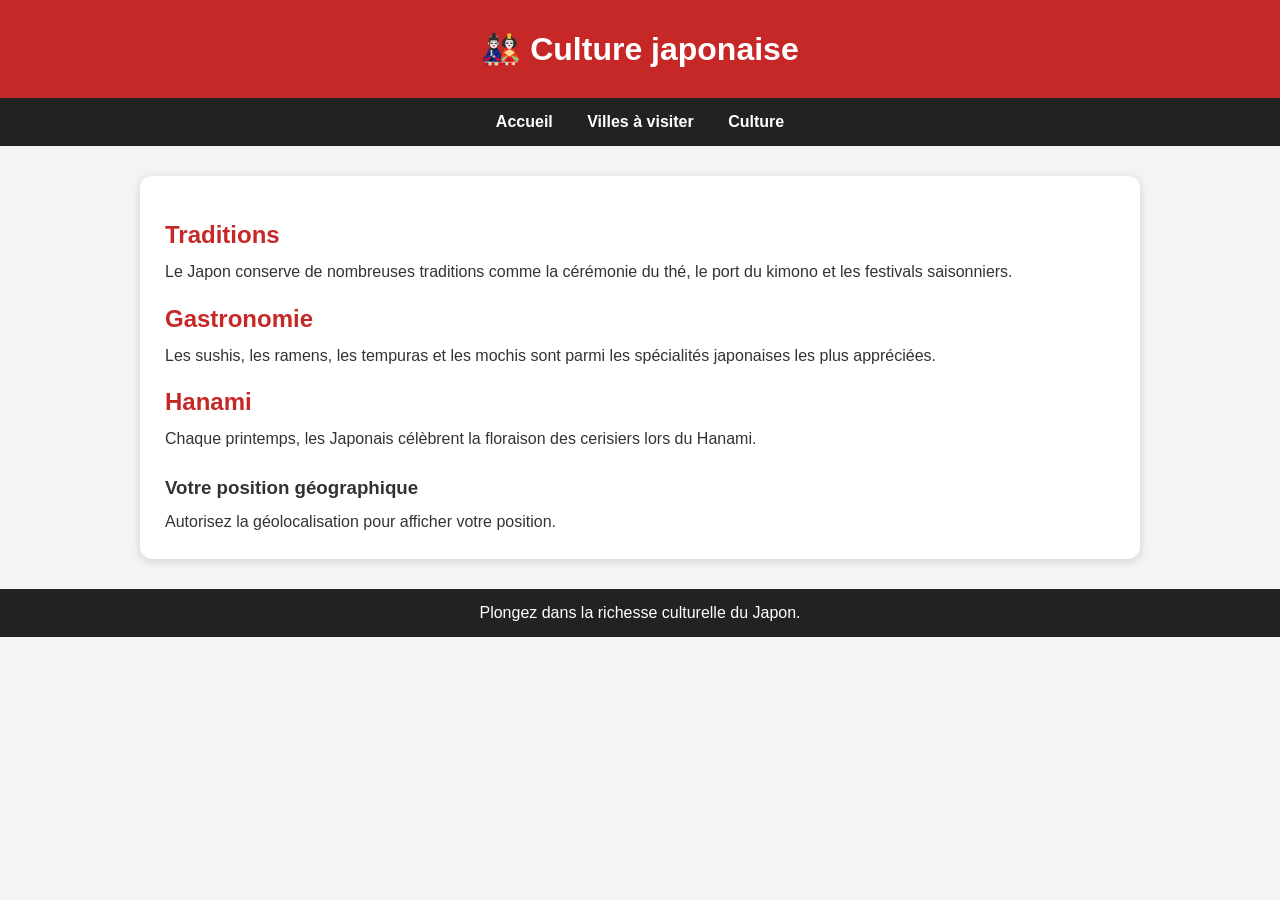
==== culture.html @ 17e1e1f4 "Add files via upload" ====
<!DOCTYPE html>
<html lang="fr">
<head>
    <meta charset="UTF-8">
    <meta name="viewport" content="width=device-width, initial-scale=1.0">
    <title>Culture japonaise</title>
    <link rel="stylesheet" href="style.css">
</head>
<body>

<header>
    <h1>🎎 Culture japonaise</h1>
</header>

<nav>
    <a href="index.html">Accueil</a>
    <a href="villes.html">Villes à visiter</a>
    <a href="culture.html">Culture</a>
</nav>

<main>
    <section class="card">
        <h2>Traditions</h2>
        <p>
            Le Japon conserve de nombreuses traditions comme la cérémonie
            du thé, le port du kimono et les festivals saisonniers.
        </p>

        <h2>Gastronomie</h2>
        <p>
            Les sushis, les ramens, les tempuras et les mochis sont parmi
            les spécialités japonaises les plus appréciées.
        </p>

        <h2>Hanami</h2>
        <p>
            Chaque printemps, les Japonais célèbrent la floraison des
            cerisiers lors du Hanami.
        </p>

        <h3>Votre position géographique</h3>
        <p id="geo">
            Autorisez la géolocalisation pour afficher votre position.
        </p>
    </section>
</main>

<footer>
    <p>Plongez dans la richesse culturelle du Japon.</p>
</footer>

<script>
if (navigator.geolocation) {
    navigator.geolocation.getCurrentPosition(function(position) {
        document.getElementById("geo").innerHTML =
            "Latitude : " + position.coords.latitude.toFixed(4) +
            "<br>Longitude : " + position.coords.longitude.toFixed(4);
    });
}
</script>

</body>
</html>
---- style.css ----
*{
    margin:0;
    padding:0;
    box-sizing:border-box;
}

body{
    font-family:Arial, sans-serif;
    background:#f4f4f4;
    color:#333;
}

header{
    background:#c62828;
    color:white;
    text-align:center;
    padding:30px;
}

nav{
    background:#222;
    text-align:center;
    padding:15px;
}

nav a{
    color:white;
    text-decoration:none;
    margin:0 15px;
    font-weight:bold;
}

nav a:hover{
    color:#ffd54f;
}

main{
    width:90%;
    max-width:1000px;
    margin:30px auto;
}

.card{
    background:white;
    padding:25px;
    border-radius:12px;
    box-shadow:0 2px 10px rgba(0,0,0,0.15);
}

.card h2{
    margin-top:20px;
    color:#c62828;
}

.card h3{
    margin-top:25px;
}

.card p{
    margin-top:10px;
    line-height:1.6;
}

footer{
    margin-top:30px;
    background:#222;
    color:white;
    text-align:center;
    padding:15px;
}
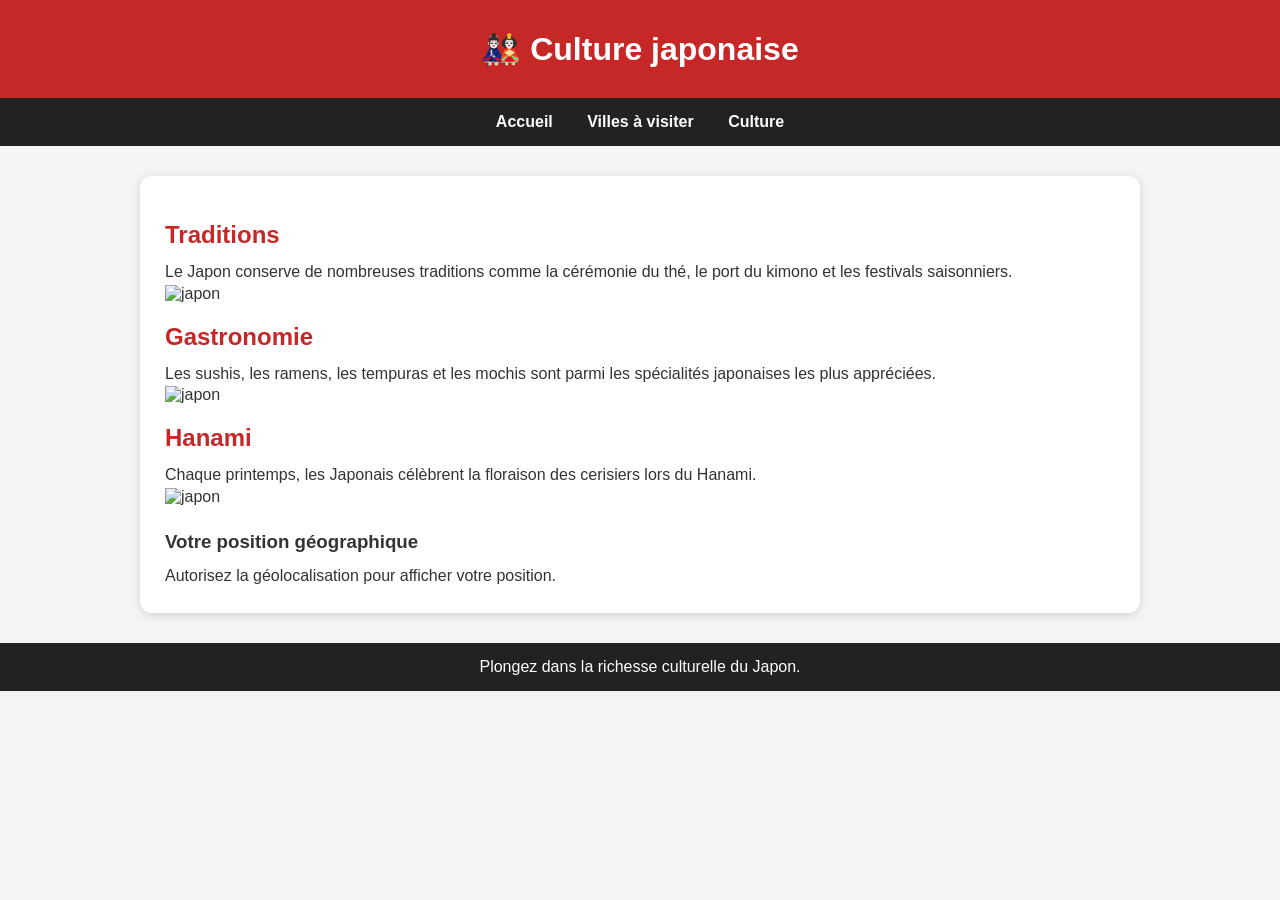
==== commit a3ebf3f8: "Update culture.html" ====
--- a/culture.html
+++ b/culture.html
@@ -25,19 +25,28 @@
             Le Japon conserve de nombreuses traditions comme la cérémonie
             du thé, le port du kimono et les festivals saisonniers.
         </p>
+        <figure>
+          <img src="Images/cult.jpeg" alt="japon" title="japon">
 
+        </figure>
         <h2>Gastronomie</h2>
         <p>
             Les sushis, les ramens, les tempuras et les mochis sont parmi
             les spécialités japonaises les plus appréciées.
         </p>
+        <figure>
+          <img src="Images/nouri.jpeg" alt="japon" title="japon">
 
+        </figure>
         <h2>Hanami</h2>
         <p>
             Chaque printemps, les Japonais célèbrent la floraison des
             cerisiers lors du Hanami.
         </p>
+        <figure>
+          <img src="Images/ceri.jpeg" alt="japon" title="japon">
 
+        </figure>
         <h3>Votre position géographique</h3>
         <p id="geo">
             Autorisez la géolocalisation pour afficher votre position.
@@ -60,4 +69,4 @@
 </script>
 
 </body>
-</html>+</html>
